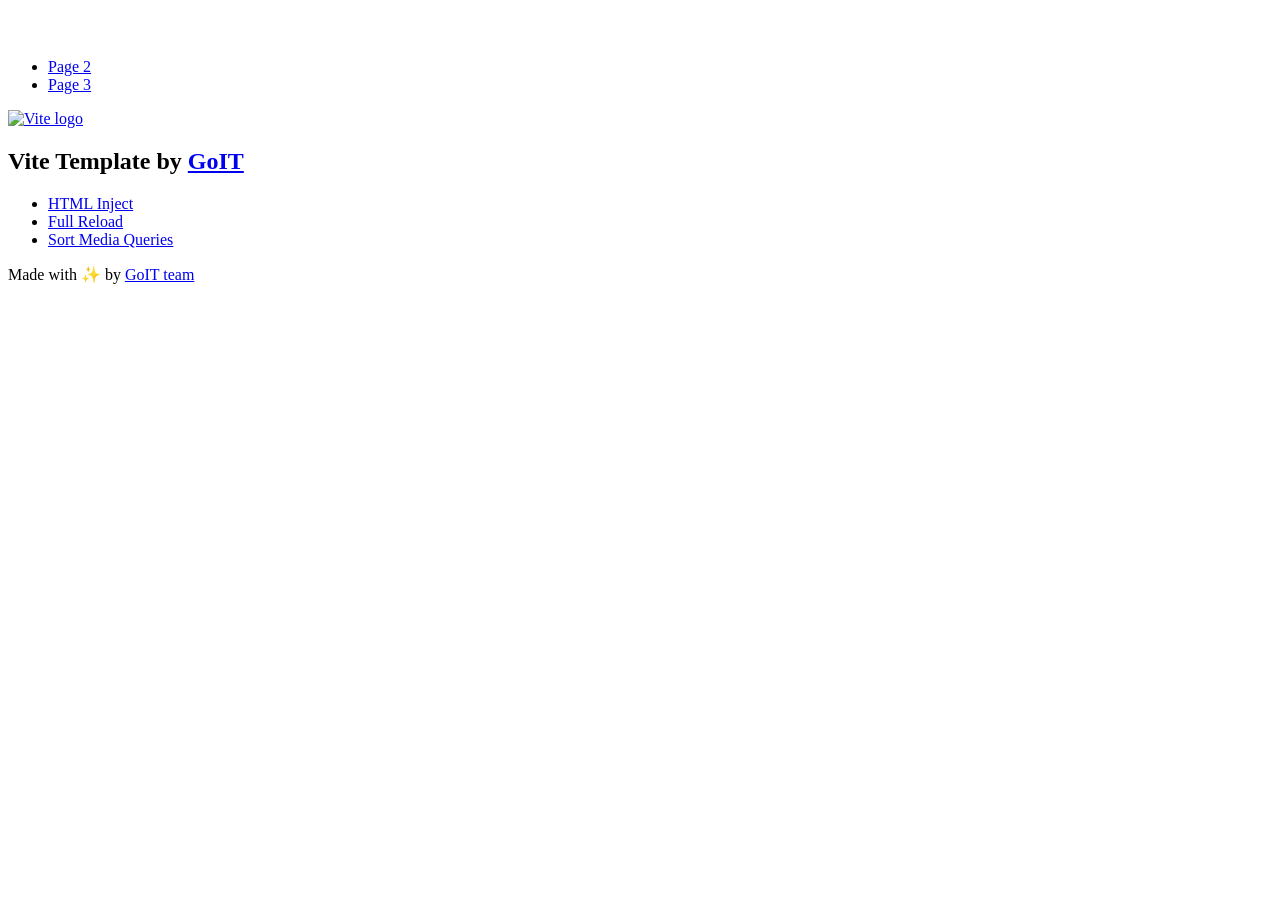
==== index.html @ 29585323 "Deploying to gh-pages from @ tae27037/goit-js-hw-12@a519b43a756a2b01ad05f0423516d609b3b54113 🚀" ====
<!DOCTYPE html>
<html lang="en">
  <head>
    <meta charset="UTF-8" />
    <link rel="icon" type="image/svg+xml" href="/goit-js-hw-12/favicon.svg" />
    <meta name="viewport" content="width=device-width, initial-scale=1.0" />
    <title>Vanilla App Template</title>
    <script type="module" crossorigin src="/goit-js-hw-12/index.js"></script>
    <link rel="stylesheet" crossorigin href="/goit-js-hw-12/assets/styles-DvPDDfy5.css">
  </head>
  <body>
    <header class="header">
  <div class="container">
    <nav class="nav">
      <a class="nav-logo" href="./index.html" aria-label="Site logo">
        <svg class="nav-logo-icon" width="100" height="30">
          <use href="/goit-js-hw-12/assets/sprite-E8vg0sBb.svg#logo"></use>
        </svg>
      </a>
      <ul class="nav-list">
        <li class="nav-item">
          <a class="nav-link {=$highlight-act}" href="./page-2.html">Page 2</a>
        </li>
        <li class="nav-item">
          <a class="nav-link {=$highlight-curr}" href="./page-3.html">Page 3</a>
        </li>
      </ul>
    </nav>
  </div>
</header>


    <main>
      <!-- Loads the specified .html file -->
      <section class="vite-promo">
  <div class="container">
    <div class="vite-promo-thumb">
      <a
        class="vite-promo-link"
        href="https://vitejs.dev/"
        target="_blank"
        rel="noopener noreferrer"
        aria-label="Link to Vite official website"
        title="Vite.js  build tool"
      >
        <!-- Path to images as from index.html file -->
        <img
          class="pic"
          src="/goit-js-hw-12/assets/vite-logo-9o_aqrTe.png"
          alt="Vite logo"
          width="640"
          height="640"
        />
      </a>
    </div>
    <h1 class="main-title">
      <span class="main-title-gradient">Vite</span>
      Template by
      <a
        class="main-title-link"
        href="https://github.com/goitacademy/vanilla-app-template"
        target="_blank"
        rel="noopener noreferrer"
      >
        GoIT
      </a>
    </h1>
  </div>
</section>

      <article class="badges">
  <div class="container">
    <ul class="badges-list">
      <li class="badges-item">
        <a
          class="badges-link"
          href="https://www.npmjs.com/package/vite-plugin-html-inject"
          target="_blank"
          rel="noopener noreferrer"
        >
          HTML Inject
        </a>
      </li>
      <li class="badges-item">
        <a
          class="badges-link"
          href="https://www.npmjs.com/package/vite-plugin-full-reload"
          target="_blank"
          rel="noopener noreferrer"
        >
          Full Reload
        </a>
      </li>
      <li class="badges-item">
        <a
          class="badges-link"
          href="https://www.npmjs.com/package/postcss-sort-media-queries"
          target="_blank"
          rel="noopener noreferrer"
        >
          Sort Media Queries
        </a>
      </li>
    </ul>
  </div>
</article>

    </main>

    <footer class="footer">
  <div class="container">
    <p class="footer-desc">
      Made with ✨ by
      <a
        class="footer-link"
        href="https://goit.global/ua/"
        target="_blank"
        rel="noopener noreferrer"
      >
        GoIT team
      </a>
    </p>
  </div>
</footer>


  </body>
</html>
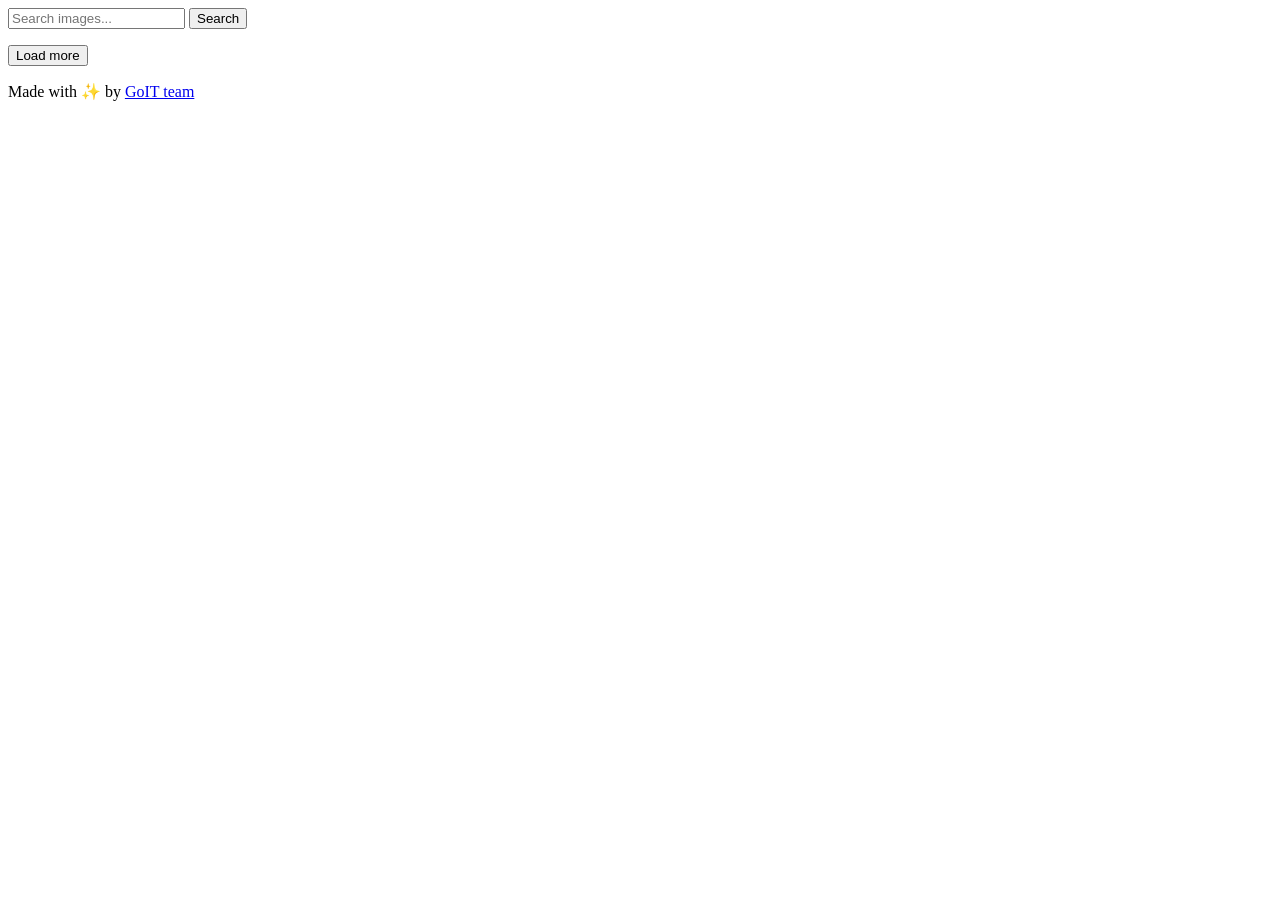
==== commit 29b1fe06: "Deploying to gh-pages from @ tae27037/goit-js-hw-12@dc0d3f4d90487d1244946594a5b0902fce066175 🚀" ====
--- a/index.html
+++ b/index.html
@@ -4,107 +4,35 @@
     <meta charset="UTF-8" />
     <link rel="icon" type="image/svg+xml" href="/goit-js-hw-12/favicon.svg" />
     <meta name="viewport" content="width=device-width, initial-scale=1.0" />
-    <title>Vanilla App Template</title>
+    <title>Image Search App</title>
     <script type="module" crossorigin src="/goit-js-hw-12/index.js"></script>
-    <link rel="stylesheet" crossorigin href="/goit-js-hw-12/assets/styles-DvPDDfy5.css">
+    <link rel="modulepreload" crossorigin href="/goit-js-hw-12/assets/vendor-DvfmeZXB.js">
+    <link rel="stylesheet" crossorigin href="/goit-js-hw-12/assets/vendor-DumFYO8Z.css">
+    <link rel="stylesheet" crossorigin href="/goit-js-hw-12/assets/index-BDAoxUXJ.css">
   </head>
+
   <body>
-    <header class="header">
-  <div class="container">
-    <nav class="nav">
-      <a class="nav-logo" href="./index.html" aria-label="Site logo">
-        <svg class="nav-logo-icon" width="100" height="30">
-          <use href="/goit-js-hw-12/assets/sprite-E8vg0sBb.svg#logo"></use>
-        </svg>
-      </a>
-      <ul class="nav-list">
-        <li class="nav-item">
-          <a class="nav-link {=$highlight-act}" href="./page-2.html">Page 2</a>
-        </li>
-        <li class="nav-item">
-          <a class="nav-link {=$highlight-curr}" href="./page-3.html">Page 3</a>
-        </li>
-      </ul>
-    </nav>
-  </div>
-</header>
+    <main>
+      <section class="section">
+        <div class="container">
+          <form class="search-form">
+            <input
+              type="text"
+              name="searchQuery"
+              autocomplete="off"
+              placeholder="Search images..."
+              class="search-input"
+            />
+            <button type="submit" class="search-button">Search</button>
+          </form>
 
+          <ul class="gallery"></ul>
 
-    <main>
-      <!-- Loads the specified .html file -->
-      <section class="vite-promo">
-  <div class="container">
-    <div class="vite-promo-thumb">
-      <a
-        class="vite-promo-link"
-        href="https://vitejs.dev/"
-        target="_blank"
-        rel="noopener noreferrer"
-        aria-label="Link to Vite official website"
-        title="Vite.js  build tool"
-      >
-        <!-- Path to images as from index.html file -->
-        <img
-          class="pic"
-          src="/goit-js-hw-12/assets/vite-logo-9o_aqrTe.png"
-          alt="Vite logo"
-          width="640"
-          height="640"
-        />
-      </a>
-    </div>
-    <h1 class="main-title">
-      <span class="main-title-gradient">Vite</span>
-      Template by
-      <a
-        class="main-title-link"
-        href="https://github.com/goitacademy/vanilla-app-template"
-        target="_blank"
-        rel="noopener noreferrer"
-      >
-        GoIT
-      </a>
-    </h1>
-  </div>
-</section>
+          <button type="button" class="load-more is-hidden">Load more</button>
 
-      <article class="badges">
-  <div class="container">
-    <ul class="badges-list">
-      <li class="badges-item">
-        <a
-          class="badges-link"
-          href="https://www.npmjs.com/package/vite-plugin-html-inject"
-          target="_blank"
-          rel="noopener noreferrer"
-        >
-          HTML Inject
-        </a>
-      </li>
-      <li class="badges-item">
-        <a
-          class="badges-link"
-          href="https://www.npmjs.com/package/vite-plugin-full-reload"
-          target="_blank"
-          rel="noopener noreferrer"
-        >
-          Full Reload
-        </a>
-      </li>
-      <li class="badges-item">
-        <a
-          class="badges-link"
-          href="https://www.npmjs.com/package/postcss-sort-media-queries"
-          target="_blank"
-          rel="noopener noreferrer"
-        >
-          Sort Media Queries
-        </a>
-      </li>
-    </ul>
-  </div>
-</article>
-
+          <span class="loader is-hidden"></span>
+        </div>
+      </section>
     </main>
 
     <footer class="footer">
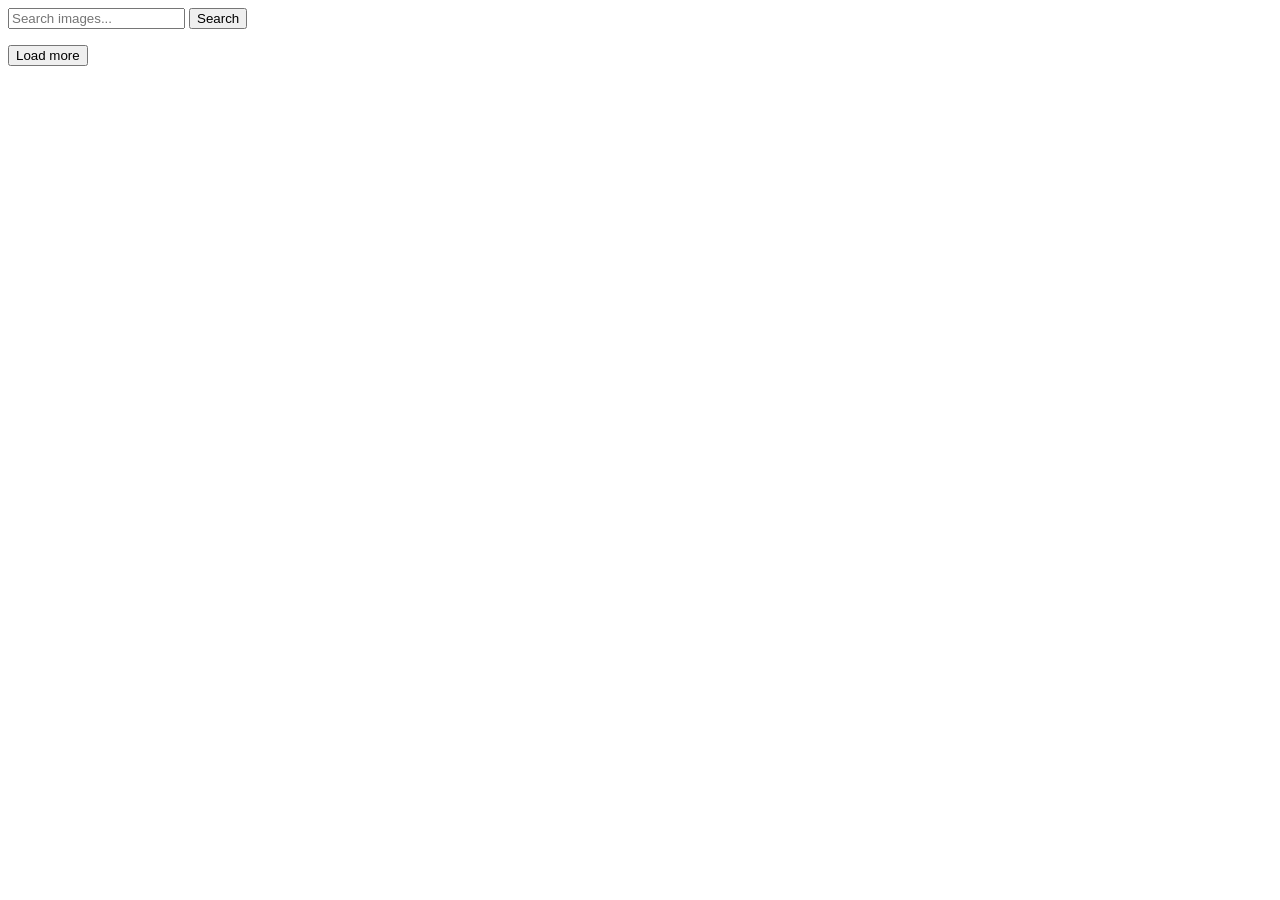
==== commit 09080af4: "Deploying to gh-pages from @ tae27037/goit-js-hw-12@d343d2fd7850b1e6080c9815249b811444e7ed47 🚀" ====
--- a/index.html
+++ b/index.html
@@ -2,13 +2,13 @@
 <html lang="en">
   <head>
     <meta charset="UTF-8" />
-    <link rel="icon" type="image/svg+xml" href="/goit-js-hw-12/favicon.svg" />
+    <link rel="icon" type="image/svg+xml" href="/favicon.svg" />
     <meta name="viewport" content="width=device-width, initial-scale=1.0" />
     <title>Image Search App</title>
     <script type="module" crossorigin src="/goit-js-hw-12/index.js"></script>
     <link rel="modulepreload" crossorigin href="/goit-js-hw-12/assets/vendor-DvfmeZXB.js">
     <link rel="stylesheet" crossorigin href="/goit-js-hw-12/assets/vendor-DumFYO8Z.css">
-    <link rel="stylesheet" crossorigin href="/goit-js-hw-12/assets/index-BDAoxUXJ.css">
+    <link rel="stylesheet" crossorigin href="/goit-js-hw-12/assets/index-BwUEhgr4.css">
   </head>
 
   <body>
@@ -35,22 +35,5 @@
       </section>
     </main>
 
-    <footer class="footer">
-  <div class="container">
-    <p class="footer-desc">
-      Made with ✨ by
-      <a
-        class="footer-link"
-        href="https://goit.global/ua/"
-        target="_blank"
-        rel="noopener noreferrer"
-      >
-        GoIT team
-      </a>
-    </p>
-  </div>
-</footer>
-
-
   </body>
 </html>
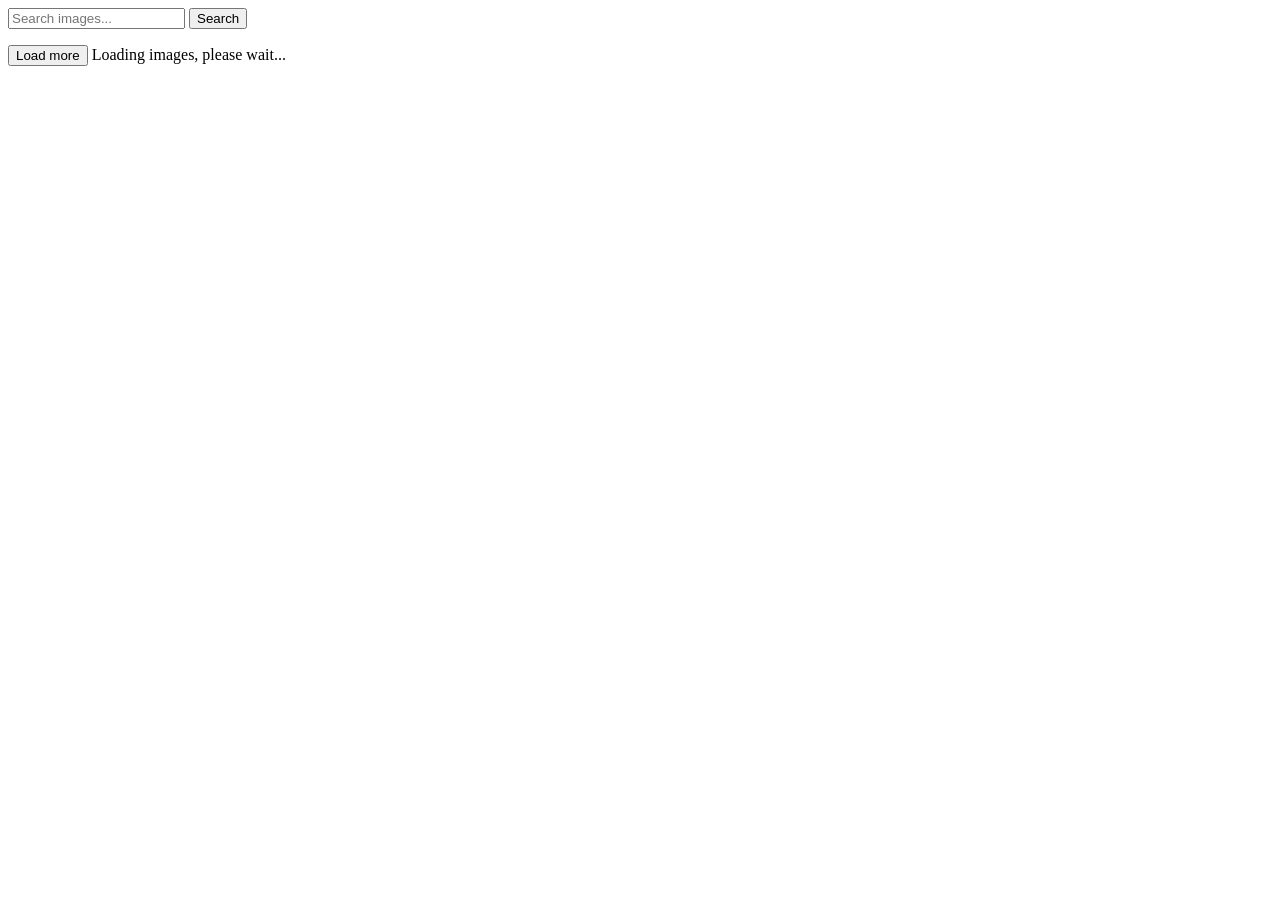
==== commit 30ef5d2d: "Deploying to gh-pages from @ tae27037/goit-js-hw-12@b5ca81fca51136148c2f9101a5c1200bdb1bcf70 🚀" ====
--- a/index.html
+++ b/index.html
@@ -8,14 +8,14 @@
     <script type="module" crossorigin src="/goit-js-hw-12/index.js"></script>
     <link rel="modulepreload" crossorigin href="/goit-js-hw-12/assets/vendor-DvfmeZXB.js">
     <link rel="stylesheet" crossorigin href="/goit-js-hw-12/assets/vendor-DumFYO8Z.css">
-    <link rel="stylesheet" crossorigin href="/goit-js-hw-12/assets/index-BwUEhgr4.css">
+    <link rel="stylesheet" crossorigin href="/goit-js-hw-12/assets/index-k6B-bOWD.css">
   </head>
 
   <body>
     <main>
       <section class="section">
         <div class="container">
-          <form class="search-form">
+          <form class="form search-form">
             <input
               type="text"
               name="searchQuery"
@@ -30,7 +30,7 @@
 
           <button type="button" class="load-more is-hidden">Load more</button>
 
-          <span class="loader is-hidden"></span>
+          <span class="loader is-hidden">Loading images, please wait...</span>
         </div>
       </section>
     </main>
